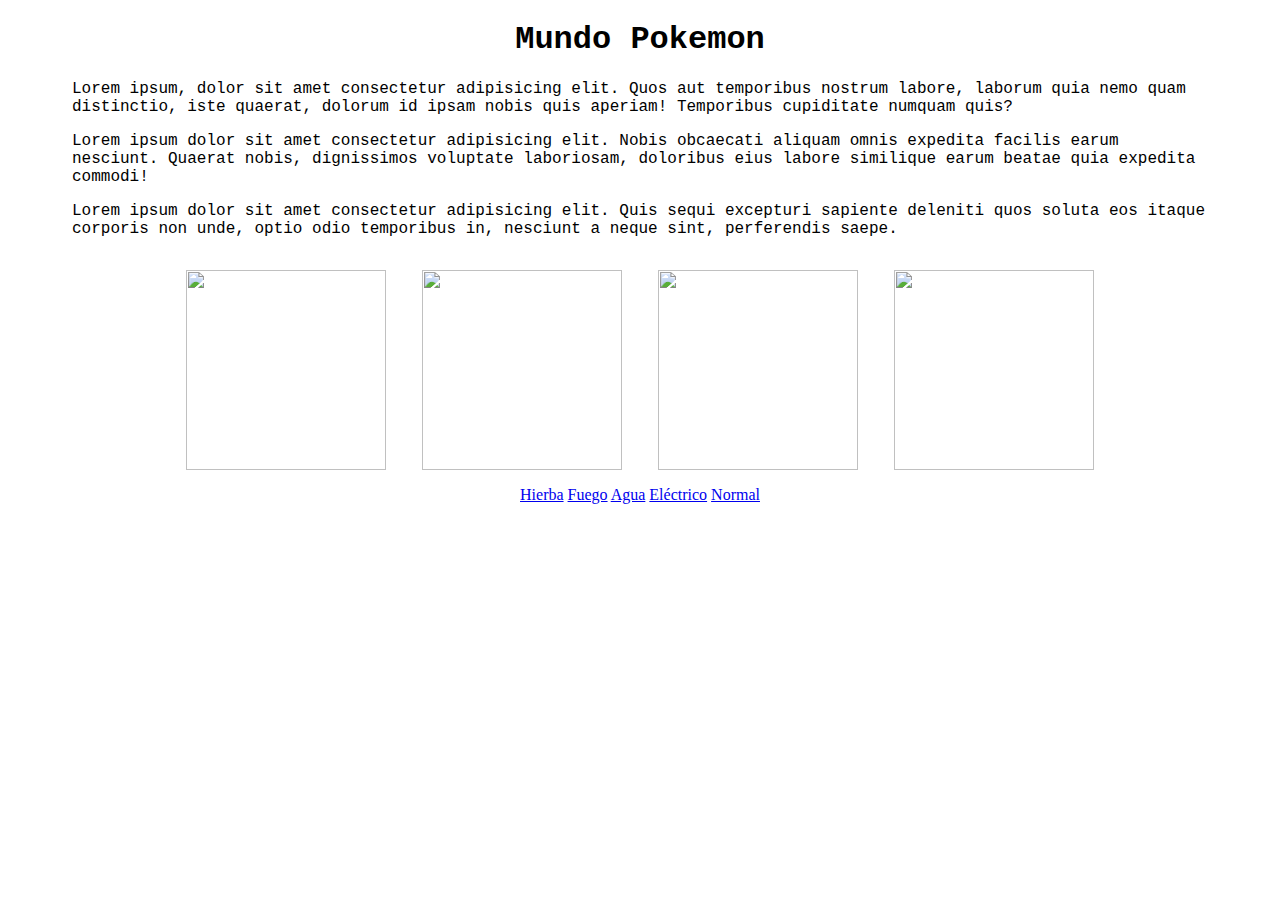
==== tarea-2/index.html @ 530080c3 "maquetacion web - basico" ====
<!DOCTYPE html>
<html lang="en">
<head>
    <meta charset="UTF-8">
    <meta http-equiv="X-UA-Compatible" content="IE=edge">
    <meta name="viewport" content="width=device-width, initial-scale=1.0">
    <title>Mundo Pokemon</title>
    <style>
        body{
            text-align: center;
        }
        h1{
            text-align: center;
            font-family: 'Courier New', Courier, monospace;
        }
        p{
            margin: 1rem 4rem;
            font-family: 'Courier New', Courier, monospace;
            text-align: start;
        }
        img{
            width: 200px ;
            height: 200px;
            margin: 1rem;
        }
        li{

        }
    </style>
</head>
<body>
    <h1>Mundo Pokemon</h1>
    <p>Lorem ipsum, dolor sit amet consectetur adipisicing elit. Quos aut temporibus nostrum labore, laborum quia nemo quam distinctio, iste quaerat, dolorum id ipsam nobis quis aperiam! Temporibus cupiditate numquam quis?</p>
    <p>Lorem ipsum dolor sit amet consectetur adipisicing elit. Nobis obcaecati aliquam omnis expedita facilis earum nesciunt. Quaerat nobis, dignissimos voluptate laboriosam, doloribus eius labore similique earum beatae quia expedita commodi!</p>
    <p>Lorem ipsum dolor sit amet consectetur adipisicing elit. Quis sequi excepturi sapiente deleniti quos soluta eos itaque corporis non unde, optio odio temporibus in, nesciunt a neque sint, perferendis saepe.</p>
    <img src="https://raw.githubusercontent.com/PokeAPI/sprites/master/sprites/pokemon/other/dream-world/1.svg" />
    <img src="https://raw.githubusercontent.com/PokeAPI/sprites/master/sprites/pokemon/other/dream-world/4.svg"/>
    <img src="https://raw.githubusercontent.com/PokeAPI/sprites/master/sprites/pokemon/other/dream-world/7.svg"/>
    <img src="https://raw.githubusercontent.com/PokeAPI/sprites/master/sprites/pokemon/other/dream-world/25.svg"/>
    <nav>
        <a href="#">Hierba</a>
        <a href="#">Fuego</a>
        <a href="#">Agua</a>
        <a href="#">Eléctrico</a>
        <a href="#">Normal</a>
    </nav>
</body>
</html>
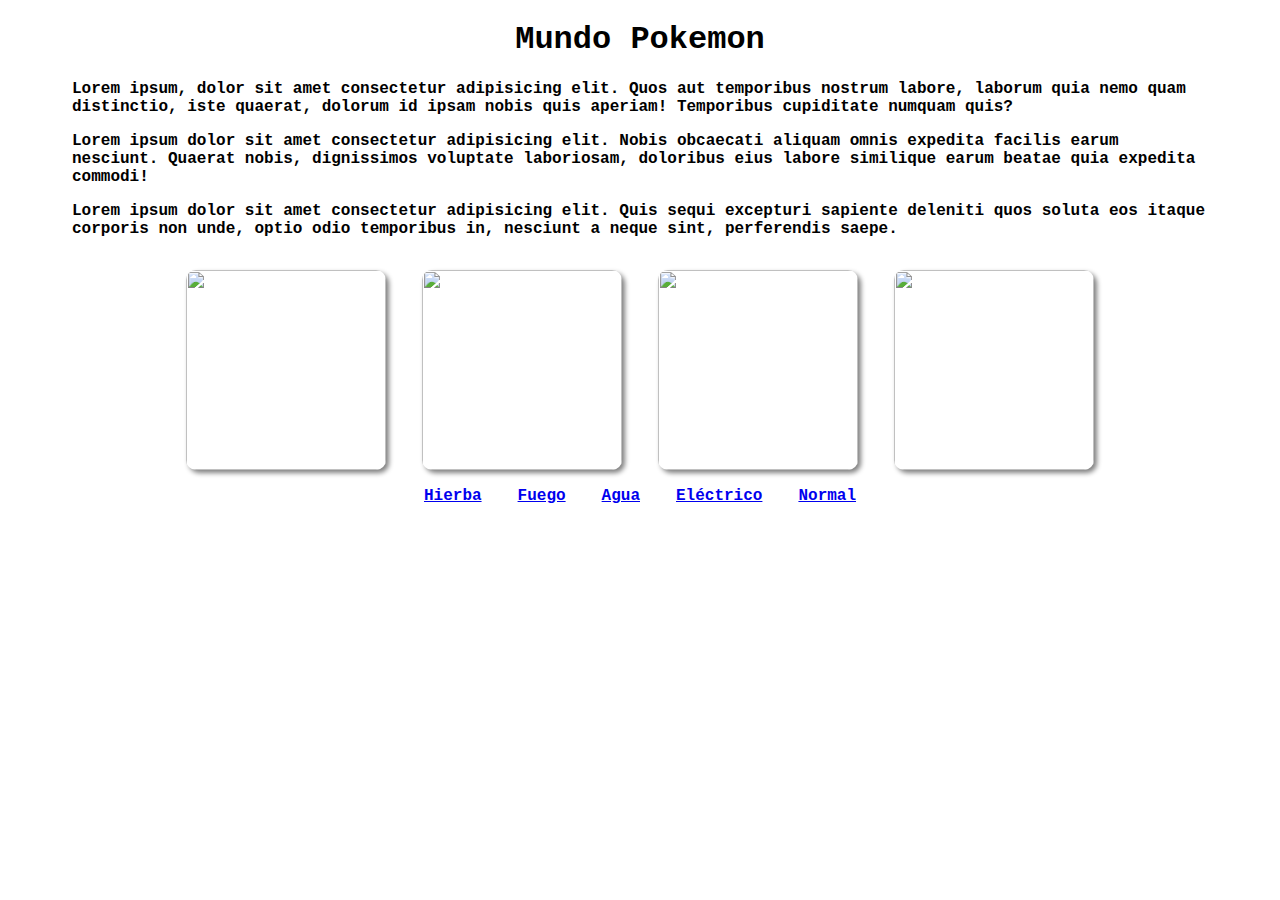
==== commit e8504c40: "Se agregó tipo de letra y sobra a las imagenes" ====
--- a/tarea-2/index.html
+++ b/tarea-2/index.html
@@ -12,19 +12,25 @@
         h1{
             text-align: center;
             font-family: 'Courier New', Courier, monospace;
+            font-weight: bold;
         }
         p{
             margin: 1rem 4rem;
             font-family: 'Courier New', Courier, monospace;
             text-align: start;
+            font-weight: bold;
         }
         img{
             width: 200px ;
             height: 200px;
             margin: 1rem;
+            box-shadow: 3px 3px 5px gray;
+            border-radius: 10px;
         }
-        li{
-
+        a{
+            font-family: 'Courier New', Courier, monospace;
+            margin: 1rem;
+            font-weight: bold;
         }
     </style>
 </head>
